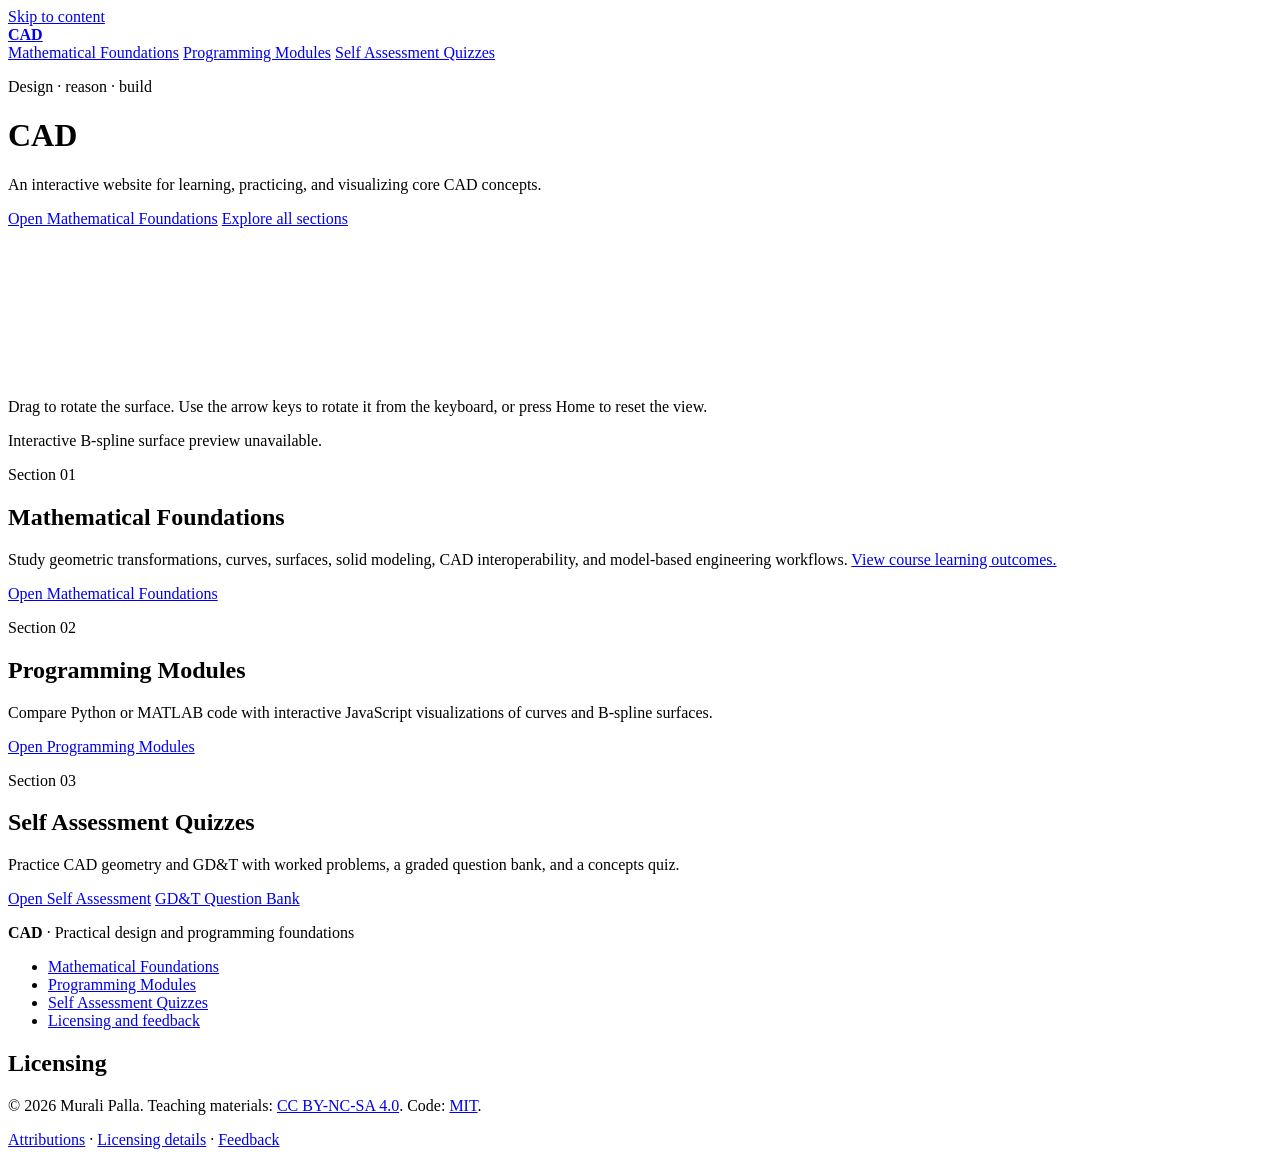
==== index.html @ fb99826b "Add graded GD&T question bank and concepts quiz" ====
<!doctype html>
<html lang="en">
<head>
  <!-- Google tag (gtag.js) -->
  <script async src="https://www.googletagmanager.com/gtag/js?id=G-V7VVFX9X21"></script>
  <script>
    window.dataLayer = window.dataLayer || [];
    function gtag(){dataLayer.push(arguments);}
    gtag('js', new Date());

    gtag('config', 'G-V7VVFX9X21');
  </script>
  <meta charset="utf-8">
  <meta name="viewport" content="width=device-width, initial-scale=1">
  <meta name="description" content="CAD is a practical learning studio for design geometry, software interoperability, model-based workflows, programming, and self-assessment.">
  <meta name="theme-color" content="#fdf6ec">
  <title>CAD</title>
  <link rel="stylesheet" href="assets/css/style.css">
  <link rel="stylesheet" href="assets/css/home.css?v=footer-licensing-1">
  <script src="assets/js/main.js" defer></script>
  <script src="assets/vendor/three.min.js" defer></script>
  <script src="assets/js/hero-bspline.js" defer></script>
</head>
<body>
  <a class="skip-link" href="#main-content">Skip to content</a>

  <header class="site-header" id="start">
    <nav class="top-nav" aria-label="Main navigation">
      <a class="brand" href="index.html" aria-label="CAD home">
        <span class="brand-mark" aria-hidden="true"></span>
        <span class="brand-copy"><strong>CAD</strong></span>
      </a>
      <div class="nav-links">
        <a href="cad-modules/index.html">Mathematical Foundations</a>
        <a href="programming-modules/index.html">Programming Modules</a>
        <a href="self-assessment-quizzes/index.html">Self Assessment Quizzes</a>
      </div>
    </nav>

    <div class="hero">
      <div class="hero-copy">
        <p class="eyebrow">Design · reason · build</p>
        <h1>CAD <em></em></h1>
        <p class="hero-lead">
          An interactive website for learning, practicing,
          and visualizing core CAD concepts.
        </p>
        <div class="hero-actions">
          <a class="button primary" href="cad-modules/index.html">Open Mathematical Foundations</a>
          <a class="button secondary" href="#learning-sections">Explore all sections</a>
        </div>
      </div>

      <div class="draft-board spline-board">
        <canvas
          data-bspline-surface
          aria-label="Interactive tensor-product B-spline surface"
          aria-describedby="surface-help"
        ></canvas>
        <p class="visually-hidden" id="surface-help">Drag to rotate the surface. Use the arrow keys to rotate it from the keyboard, or press Home to reset the view.</p>
        <p class="surface-fallback" data-surface-fallback>Interactive B-spline surface preview unavailable.</p>
        <span class="draft-label" data-surface-label hidden><strong>B-spline surface</strong><span>Drag to rotate</span></span>
      </div>
    </div>
  </header>

  <main id="main-content">
    <section class="section compact home-path home-path--theory" id="learning-sections" aria-labelledby="theory-title">
      <div class="callout">
        <div>
          <p class="section-kicker">Section 01</p>
          <h2 id="theory-title">Mathematical Foundations</h2>
          <p>Study geometric transformations, curves, surfaces, solid modeling, CAD interoperability, and model-based engineering workflows. <a href="cad-modules/index.html#learning-outcomes">View course learning outcomes.</a></p>
        </div>
        <a class="button primary" href="cad-modules/index.html">Open Mathematical Foundations</a>
      </div>
    </section>

    <section class="section compact home-path home-path--programming" aria-labelledby="programming-title">
      <div class="callout">
        <div>
          <p class="section-kicker">Section 02</p>
          <h2 id="programming-title">Programming Modules</h2>
          <p>Compare Python or MATLAB code with interactive JavaScript visualizations of curves and B-spline surfaces.</p>
        </div>
        <a class="button primary" href="programming-modules/index.html">Open Programming Modules</a>
      </div>
    </section>

    <section class="section compact home-path home-path--assessment" aria-labelledby="assessment-title">
      <div class="callout">
        <div>
          <p class="section-kicker">Section 03</p>
          <h2 id="assessment-title">Self Assessment Quizzes</h2>
          <p>Practice CAD geometry and GD&amp;T with worked problems, a graded question bank, and a concepts quiz.</p>
        </div>
        <div class="card-actions">
          <a class="button primary" href="self-assessment-quizzes/index.html">Open Self Assessment</a>
          <a class="button secondary" href="self-assessment-quizzes/gd-and-t-question-bank/index.html">GD&amp;T Question Bank</a>
        </div>
      </div>
    </section>
  </main>

  <footer class="site-footer">
    <p><strong>CAD</strong> · Practical design and programming foundations</p>
    <ul class="footer-nav" aria-label="Footer navigation">
      <li><a href="cad-modules/index.html">Mathematical Foundations</a></li>
      <li><a href="programming-modules/index.html">Programming Modules</a></li>
      <li><a href="self-assessment-quizzes/index.html">Self Assessment Quizzes</a></li>
      <li><a href="#licensing">Licensing and feedback</a></li>
    </ul>
    <section class="footer-notes" id="licensing" aria-labelledby="licensing-title">
      <h2 id="licensing-title">Licensing</h2>
      <p>© 2026 Murali Palla. Teaching materials: <a rel="license" href="https://creativecommons.org/licenses/by-nc-sa/4.0/">CC BY-NC-SA 4.0</a>. Code: <a href="LICENSE">MIT</a>.</p>
      <p><a href="cad-modules/references/index.html#sources-and-authorship">Attributions</a> · <a href="cad-modules/references/index.html#licensing">Licensing details</a> · <a href="cad-modules/references/index.html#feedback">Feedback</a></p>
    </section>
  </footer>
</body>
</html>
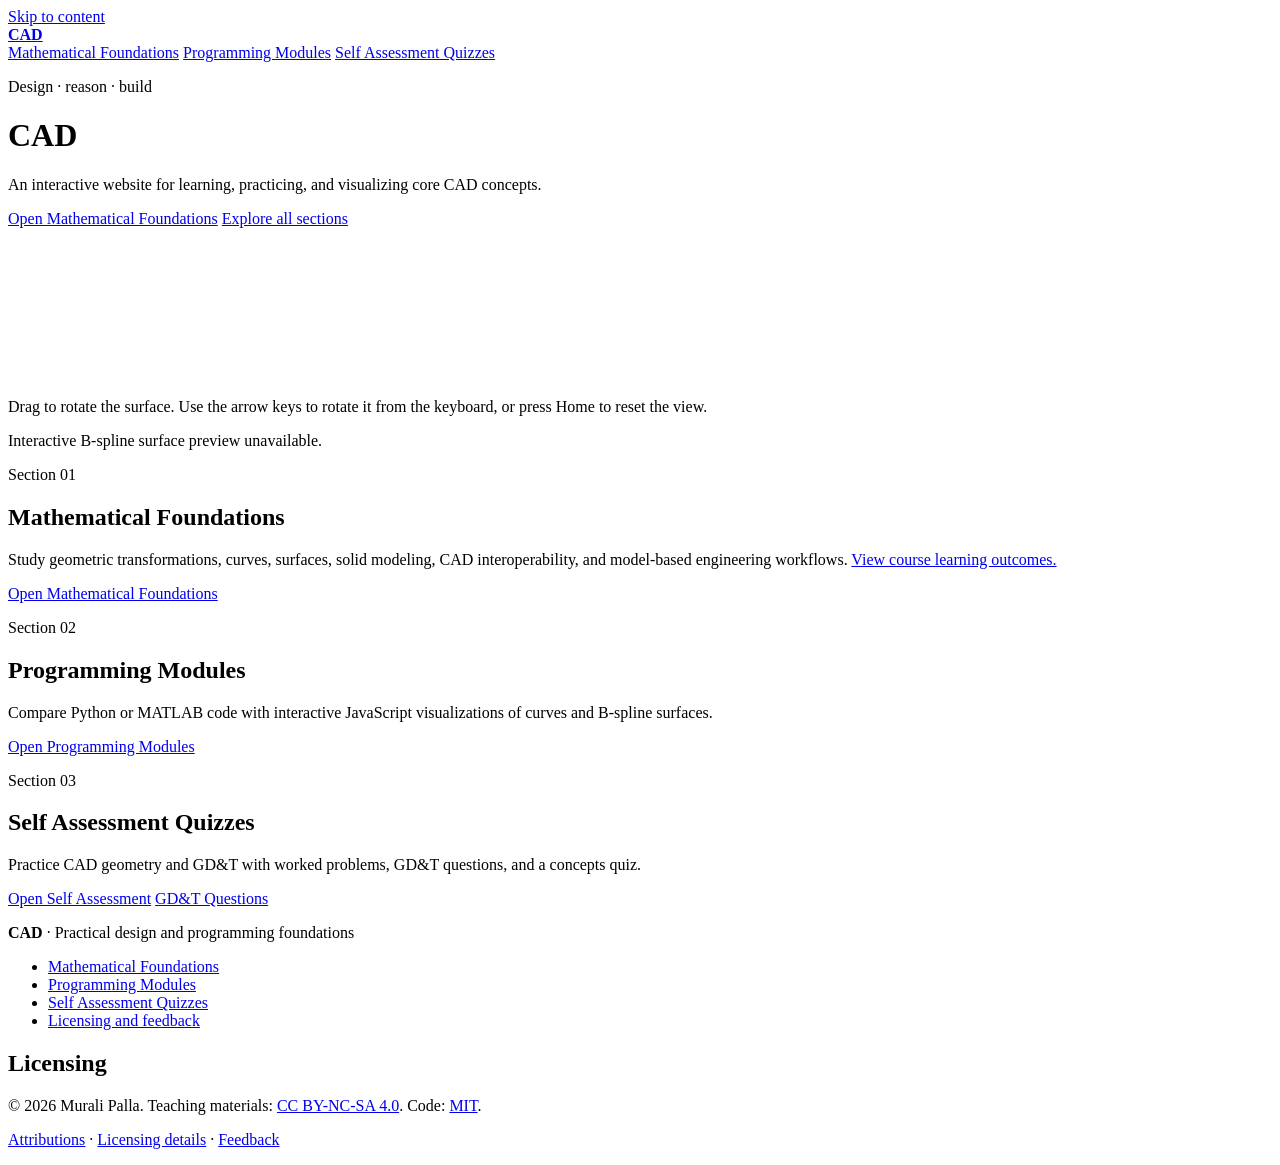
==== commit 5bc253f1: "Remove grading marks and rename GD&T questions" ====
--- a/index.html
+++ b/index.html
@@ -92,11 +92,11 @@
         <div>
           <p class="section-kicker">Section 03</p>
           <h2 id="assessment-title">Self Assessment Quizzes</h2>
-          <p>Practice CAD geometry and GD&amp;T with worked problems, a graded question bank, and a concepts quiz.</p>
+          <p>Practice CAD geometry and GD&amp;T with worked problems, GD&amp;T questions, and a concepts quiz.</p>
         </div>
         <div class="card-actions">
           <a class="button primary" href="self-assessment-quizzes/index.html">Open Self Assessment</a>
-          <a class="button secondary" href="self-assessment-quizzes/gd-and-t-question-bank/index.html">GD&amp;T Question Bank</a>
+          <a class="button secondary" href="self-assessment-quizzes/gd-and-t-question-bank/index.html">GD&amp;T Questions</a>
         </div>
       </div>
     </section>
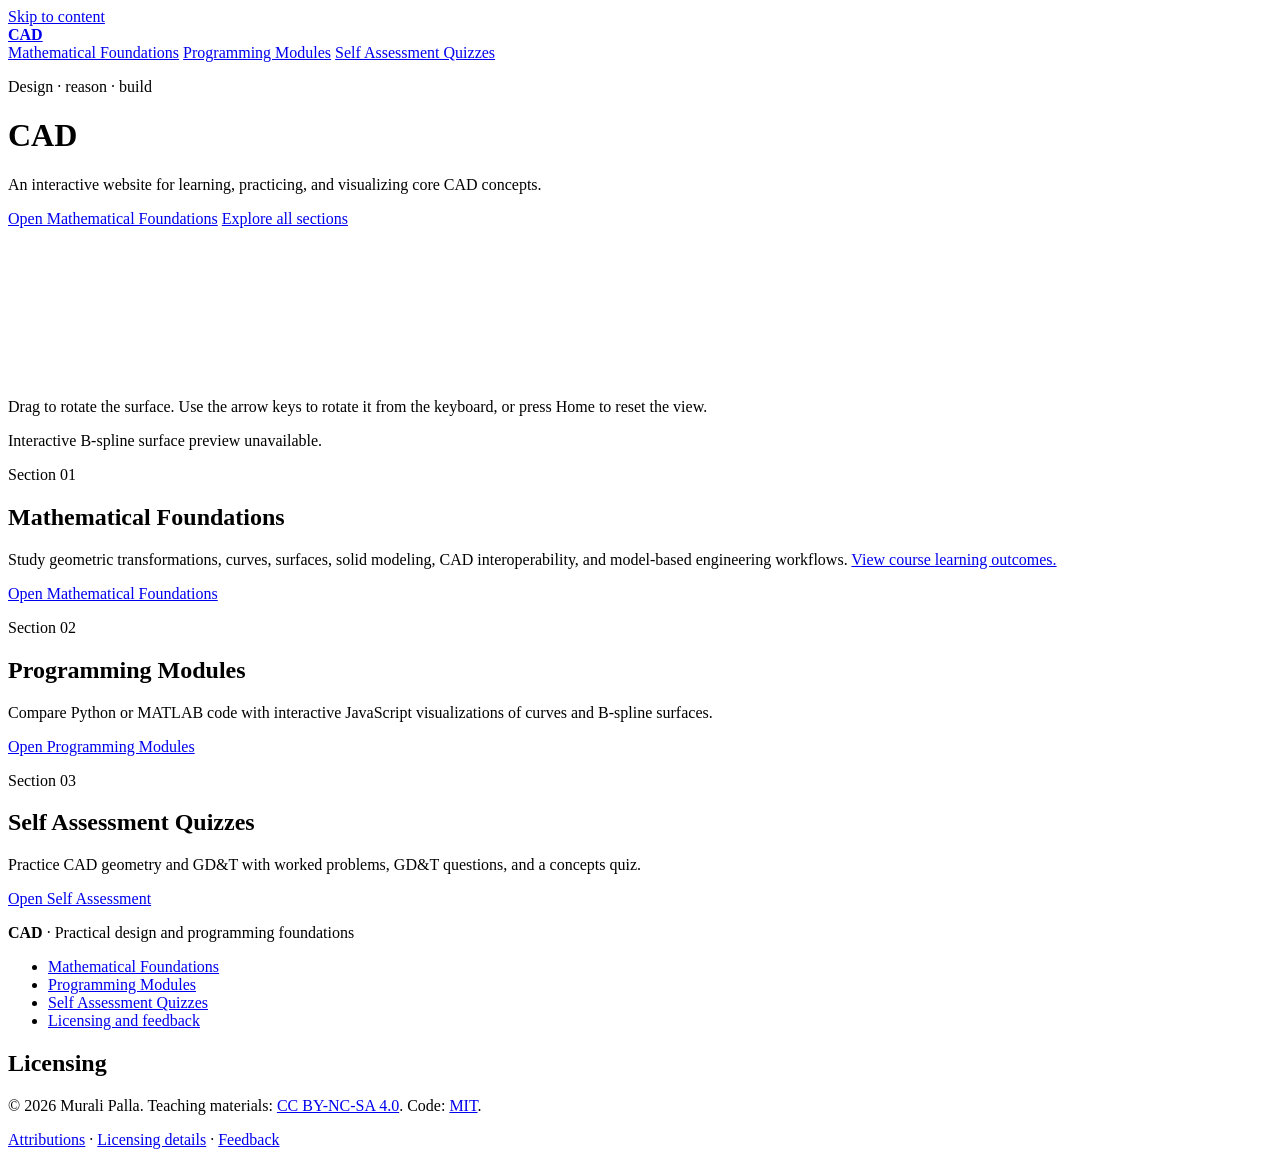
==== commit 7ea2919c: "Remove duplicate GD&T questions homepage button" ====
--- a/index.html
+++ b/index.html
@@ -96,7 +96,6 @@
         </div>
         <div class="card-actions">
           <a class="button primary" href="self-assessment-quizzes/index.html">Open Self Assessment</a>
-          <a class="button secondary" href="self-assessment-quizzes/gd-and-t-question-bank/index.html">GD&amp;T Questions</a>
         </div>
       </div>
     </section>
